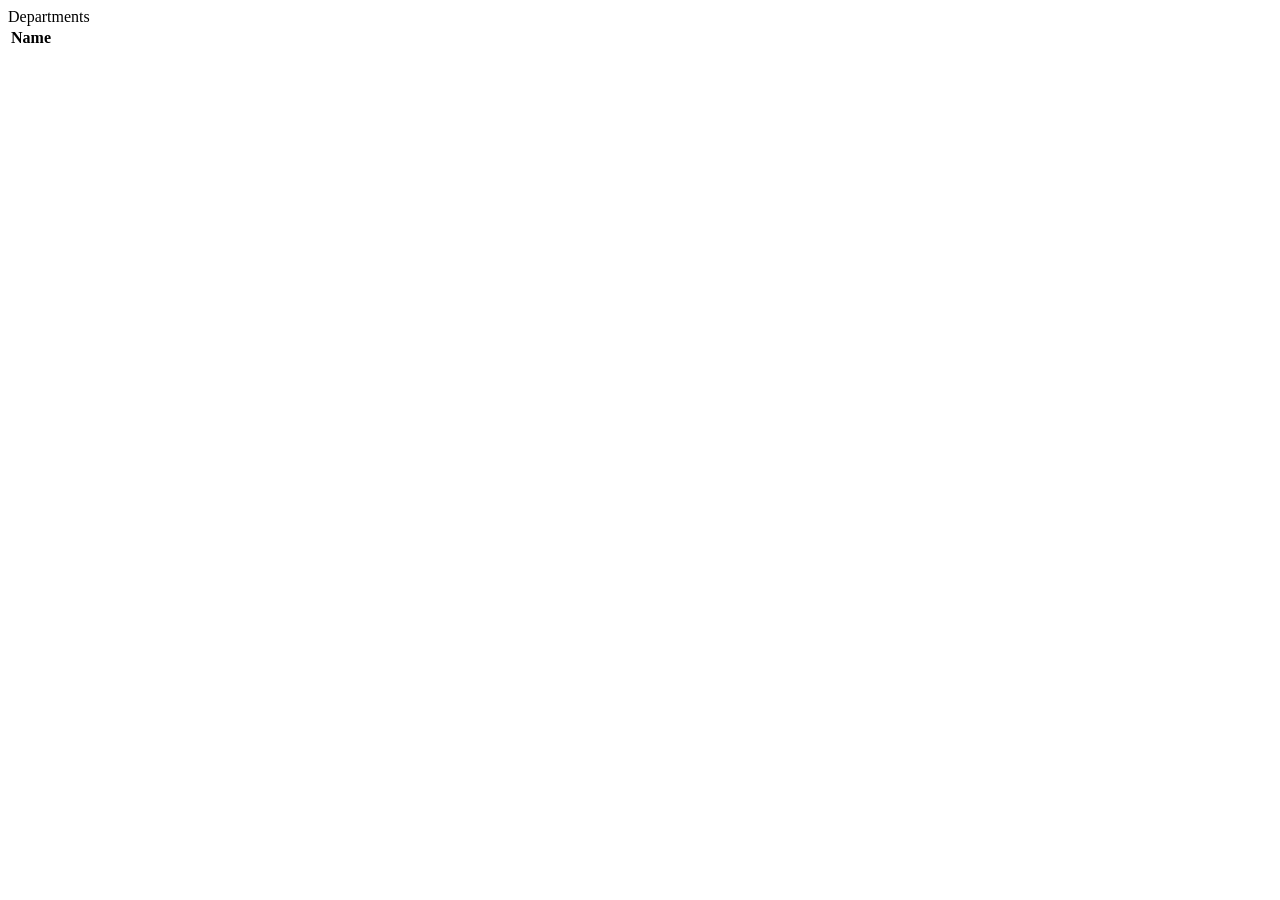
==== unit_21_crud_thymeleaf/src/main/resources/templates/pages/departments/departments.html @ d832c396 "about ssr on thymeleaf" ====
<!DOCTYPE html>
<html lang="en" xmlns:th="http://www.thymeleaf.org"
      xmlns:layout="http://www.ultraq.net.nz/thymeleaf/layout"
      layout:decorate="~{fragments/layout}">
<body>

<div layout:fragment="content">
    <div class="card mt-2">
        <div class="card-header">
            Departments
        </div>
        <div class="card-body">
            <table class="table table-striped">
                <thead>
                <tr>
                    <th>Name</th>
                </tr>
                </thead>
                <tbody>
                <tr th:each="department : ${departments}">
                    <td th:text="${department.getName()}"></td>
                </tr>
                </tbody>
            </table>
        </div>
    </div>
</div>

</body>
</html>
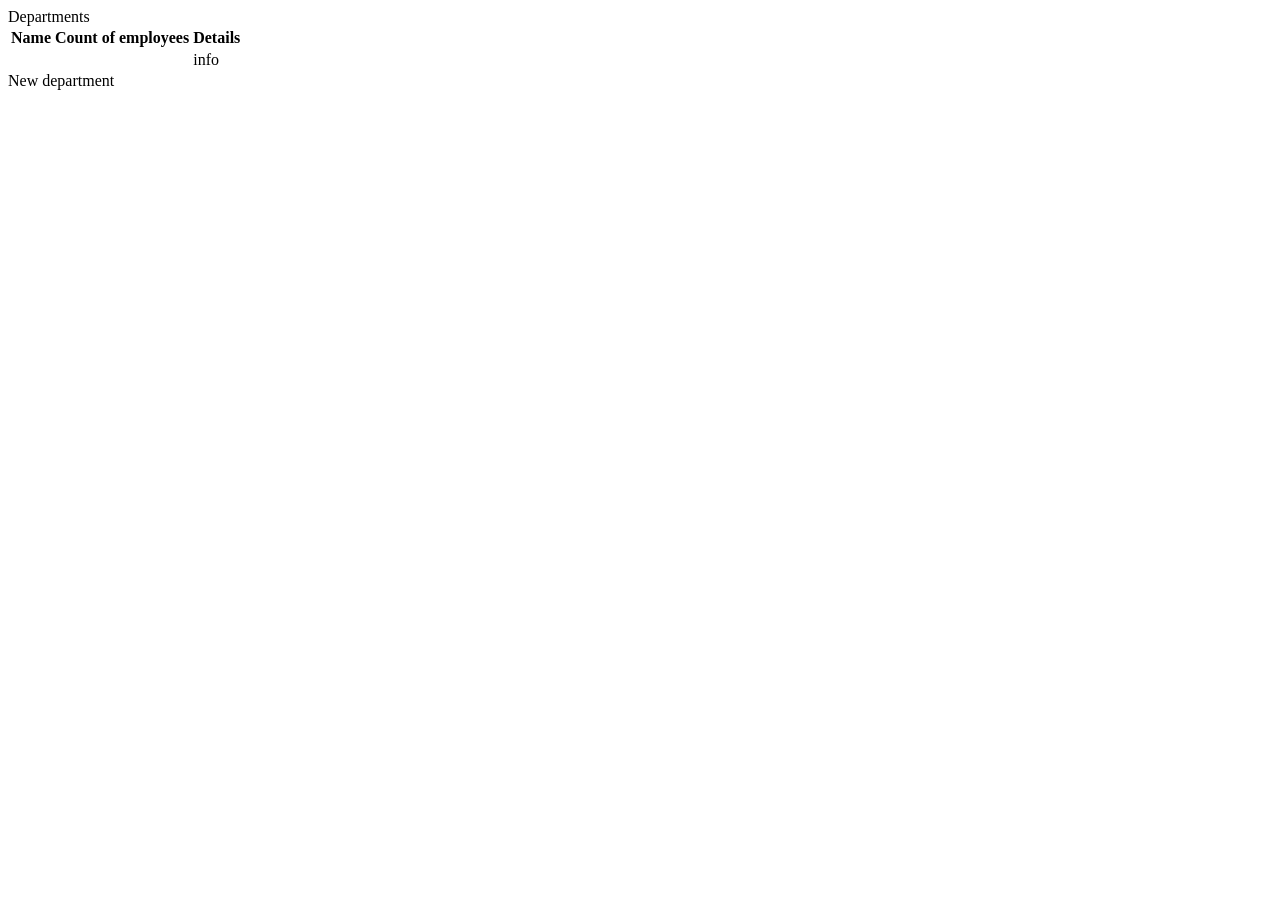
==== commit 2687e794: "about ssr on thymeleaf" ====
--- a/unit_21_crud_thymeleaf/src/main/resources/templates/pages/departments/departments.html
+++ b/unit_21_crud_thymeleaf/src/main/resources/templates/pages/departments/departments.html
@@ -14,14 +14,24 @@
                 <thead>
                 <tr>
                     <th>Name</th>
+                    <th>Count of employees</th>
+                    <th>Details</th>
                 </tr>
                 </thead>
                 <tbody>
                 <tr th:each="department : ${departments}">
                     <td th:text="${department.getName()}"></td>
+                    <td th:text="${department.getEmployees().size()}"></td>
+                    <td>
+                        <a th:href="@{'/departments/' + ${department.getId()}}" type="button" class="btn btn-info">info</a>
+                    </td>
                 </tr>
                 </tbody>
             </table>
+
+            <div class="mt-4">
+                <a th:href="@{/departments/new}" type="button" class="btn btn-primary">New department</a>
+            </div>
         </div>
     </div>
 </div>
